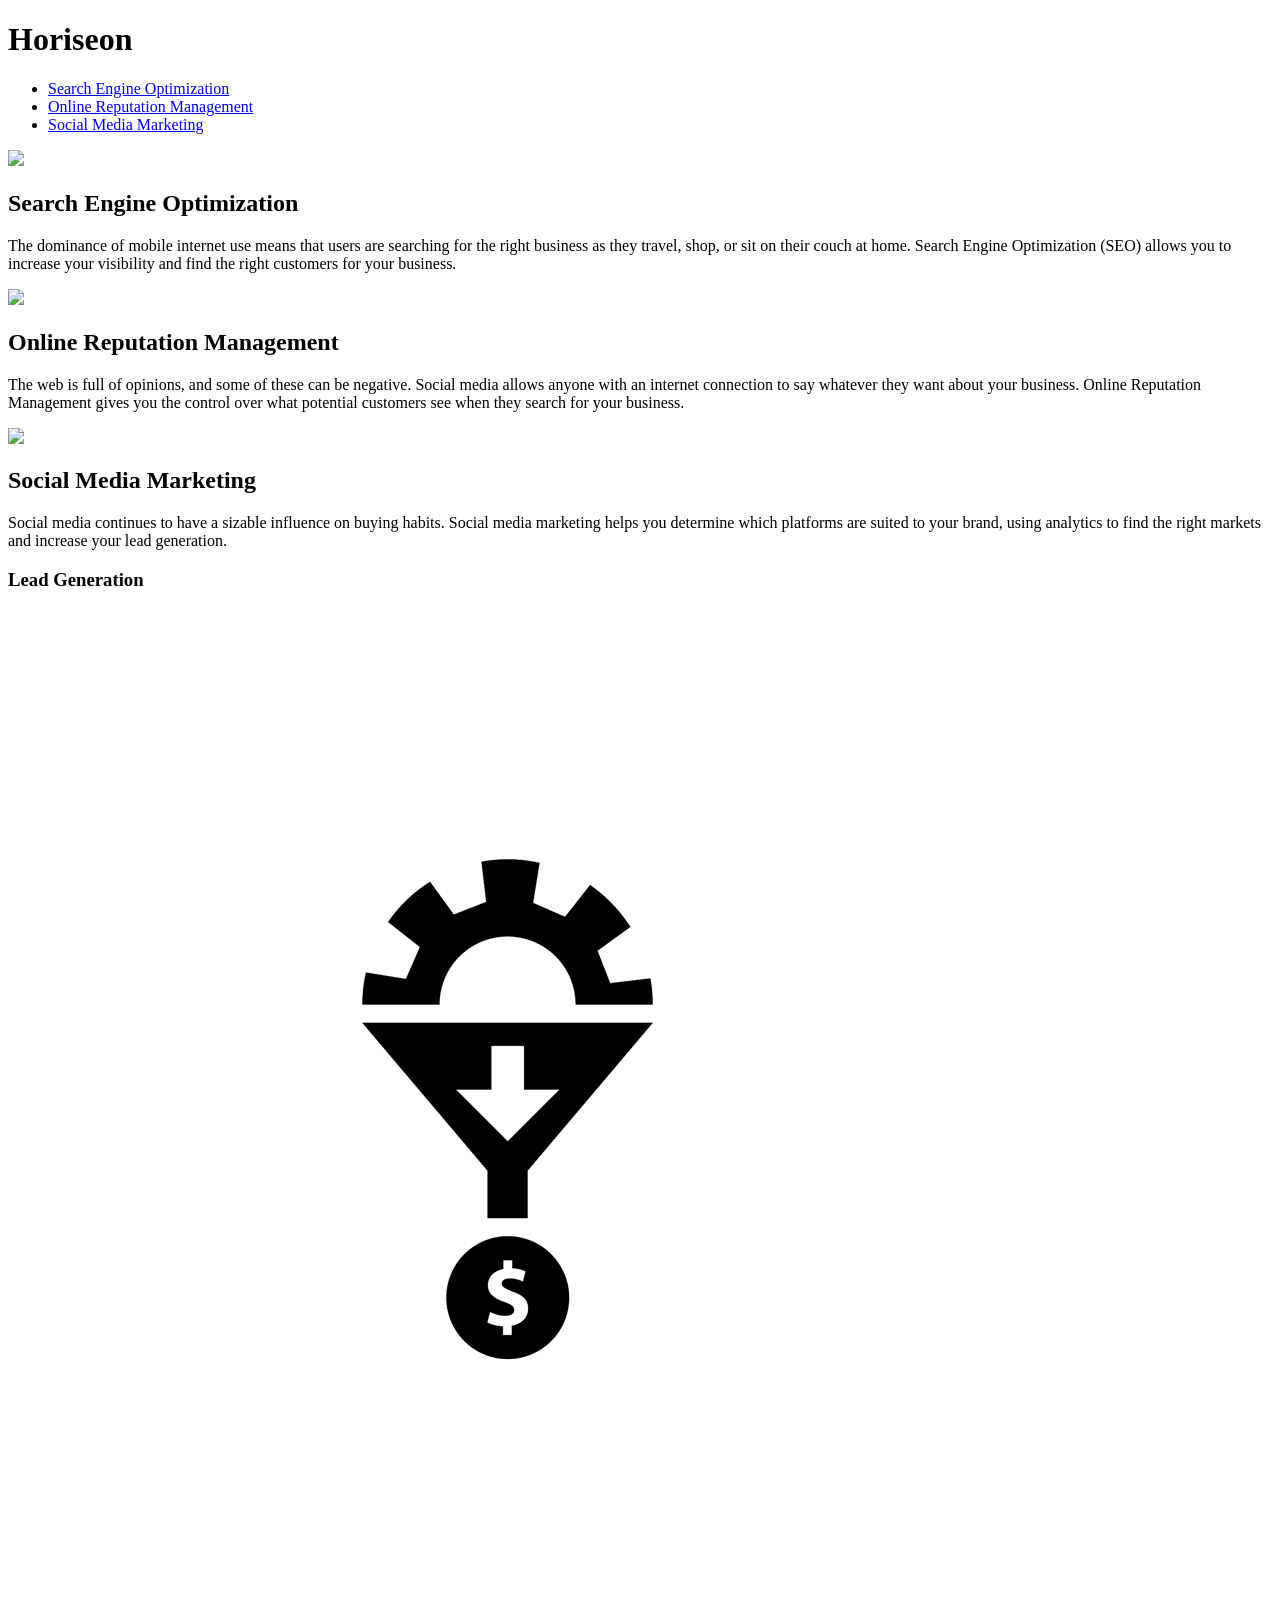
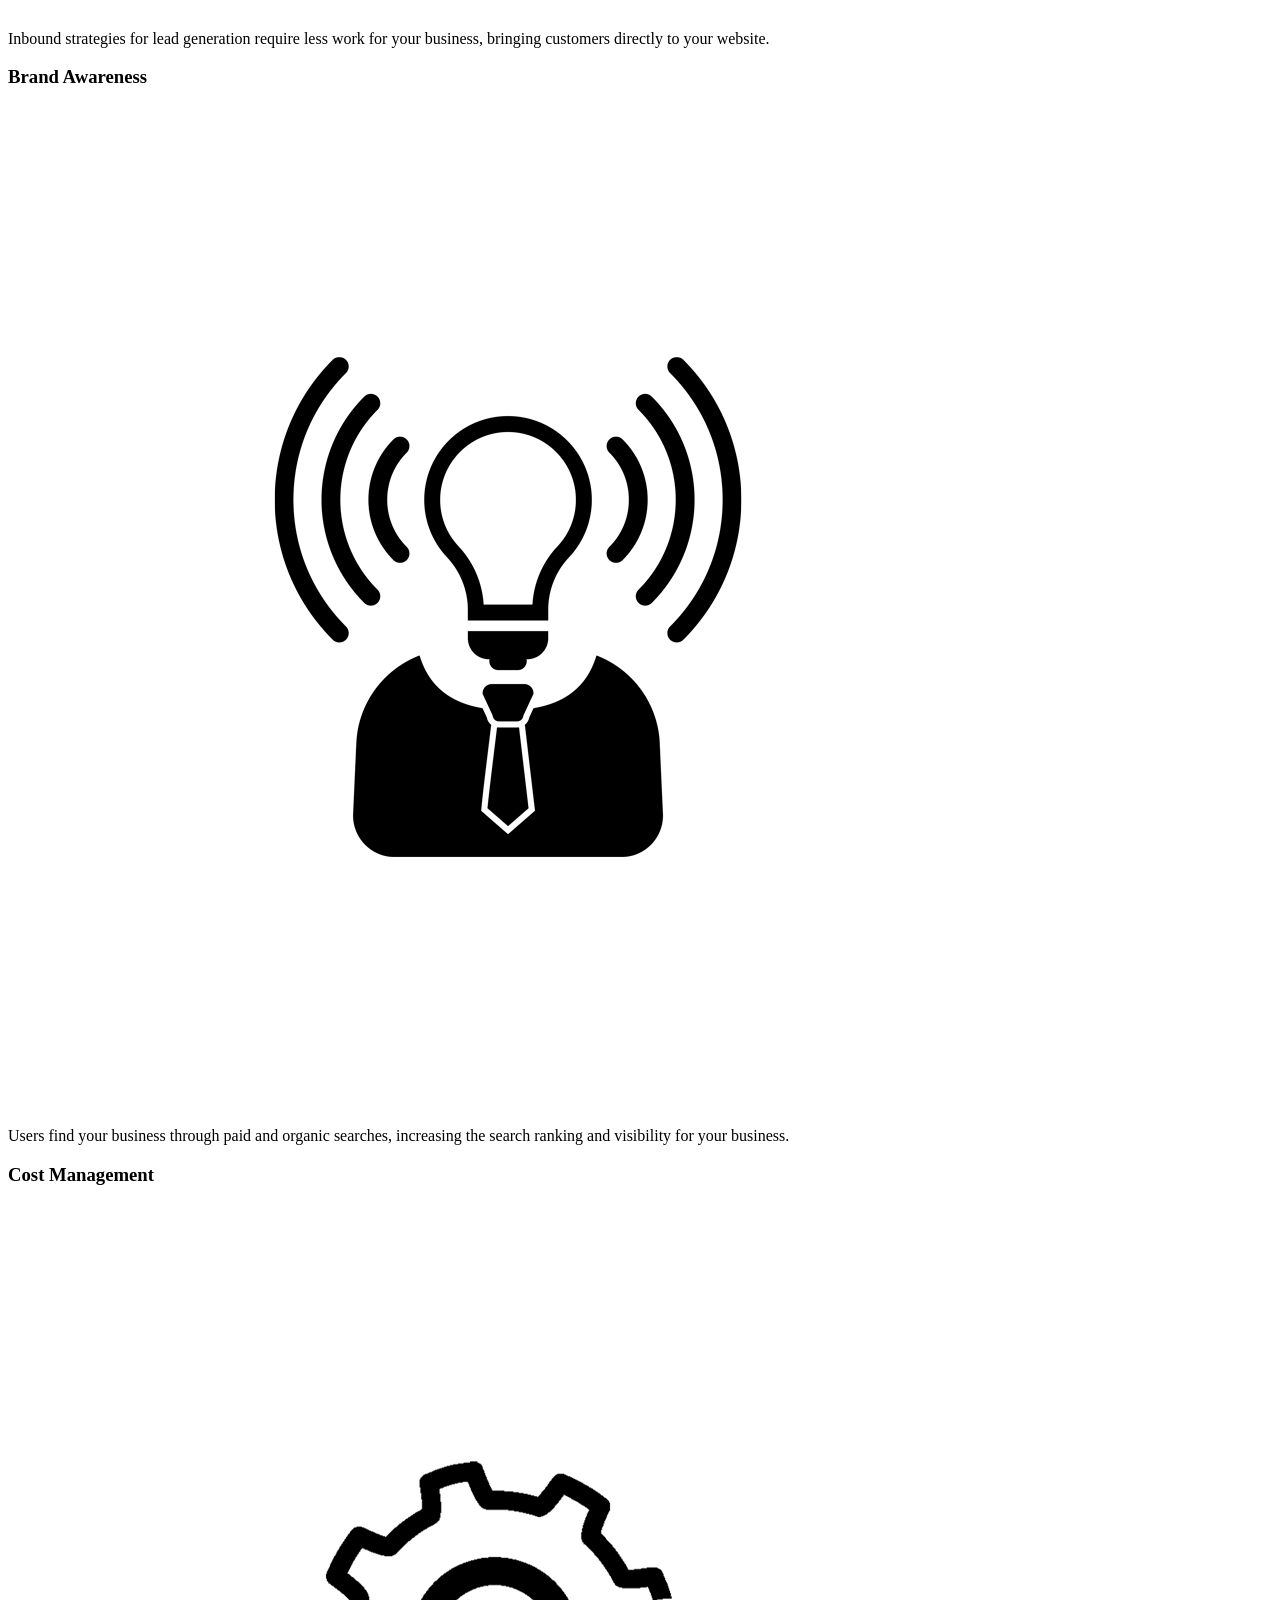
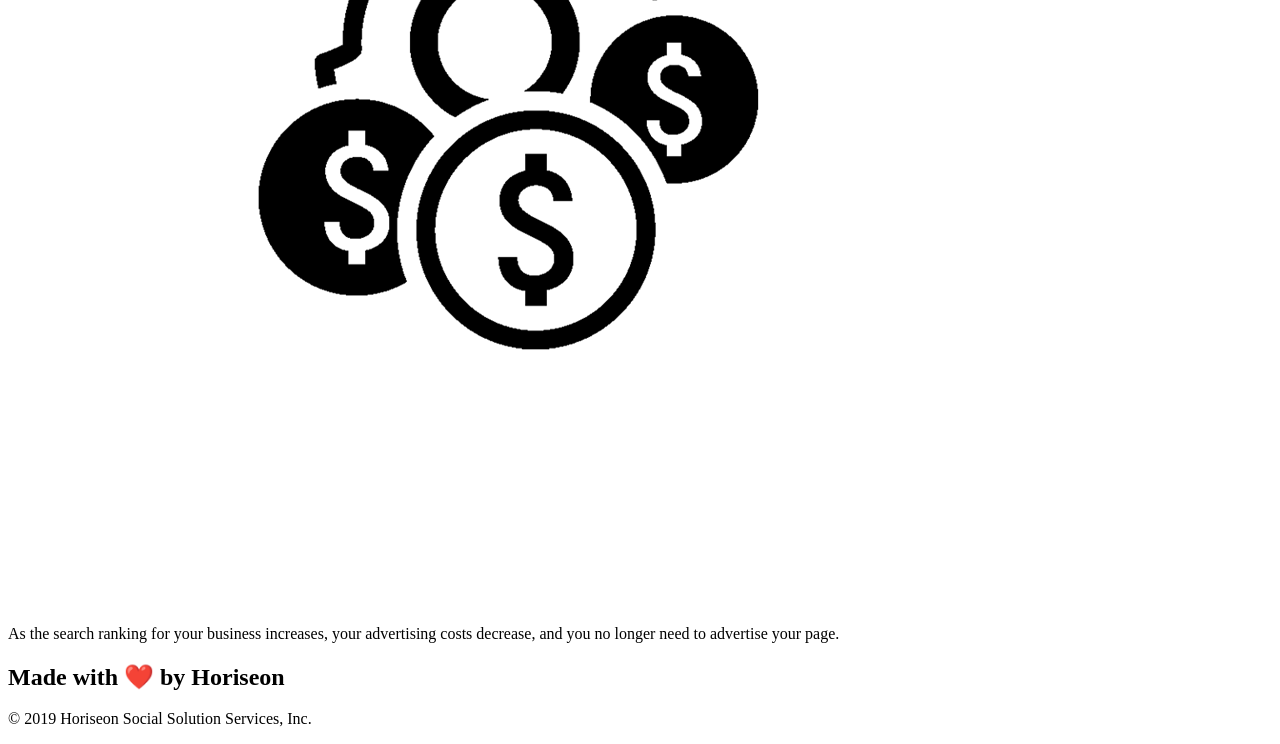
==== starter/index.html @ 7695eac5 "Added starter code" ====
<!DOCTYPE html>
<html lang="en-gb">

<head>
    <meta charset="UTF-8" />
    <link rel="stylesheet" href="./assets/css/style.css">
    <title>website</title>
</head>

<body>
    <div class="header">
        <h1>Hori<span class="seo">seo</span>n</h1>
        <div>
            <ul>
                <li>
                    <a href="#search-engine-optimization">Search Engine Optimization</a>
                </li>
                <li>
                    <a href="#online-reputation-management">Online Reputation Management</a>
                </li>
                <li>
                    <a href="#social-media-marketing">Social Media Marketing</a>
                </li>
            </ul>
        </div>
    </div>
    <div class="hero"></div>
    <div class="content">
        <div class="search-engine-optimization">
            <img src="./assets/images/search-engine-optimization.jpg" class="float-left" />
            <h2>Search Engine Optimization</h2>
            <p>
                The dominance of mobile internet use means that users are searching for the right business as they travel, shop, or sit on their couch at home. Search Engine Optimization (SEO) allows you to increase your visibility and find the right customers for your business.
            </p>
        </div>
        <div id="online-reputation-management" class="online-reputation-management">
            <img src="./assets/images/online-reputation-management.jpg" class="float-right" />
            <h2>Online Reputation Management</h2>
            <p>
                The web is full of opinions, and some of these can be negative. Social media allows anyone with an internet connection to say whatever they want about your business. Online Reputation Management gives you the control over what potential customers see when they search for your business.
            </p>
        </div>
        <div id="social-media-marketing" class="social-media-marketing">
            <img src="./assets/images/social-media-marketing.jpg" class="float-left" />
            <h2>Social Media Marketing</h2>
            <p>
                Social media continues to have a sizable influence on buying habits. Social media marketing helps you determine which platforms are suited to your brand, using analytics to find the right markets and increase your lead generation.
            </p>
        </div>
    </div>
    <div class="benefits">
        <div class="benefit-lead">
            <h3>Lead Generation</h3>
            <img src="./assets/images/lead-generation.png" />
            <p>
                Inbound strategies for lead generation require less work for your business, bringing customers directly to your website.
            </p>
        </div>
        <div class="benefit-brand">
            <h3>Brand Awareness</h3>
            <img src="./assets/images/brand-awareness.png" />
            <p>
                Users find your business through paid and organic searches, increasing the search ranking and visibility for your business.
            </p>
        </div>
        <div class="benefit-cost">
            <h3>Cost Management</h3>
            <img src="./assets/images/cost-management.png"></img>
            <p>
                As the search ranking for your business increases, your advertising costs decrease, and you no longer need to advertise your page.
            </p>
        </div>
    </div>
    <div class="footer">
        <h2>Made with ❤️️ by Horiseon</h2>
        <p>
            &copy; 2019 Horiseon Social Solution Services, Inc.
        </p>
    </div>
</body>

</html>
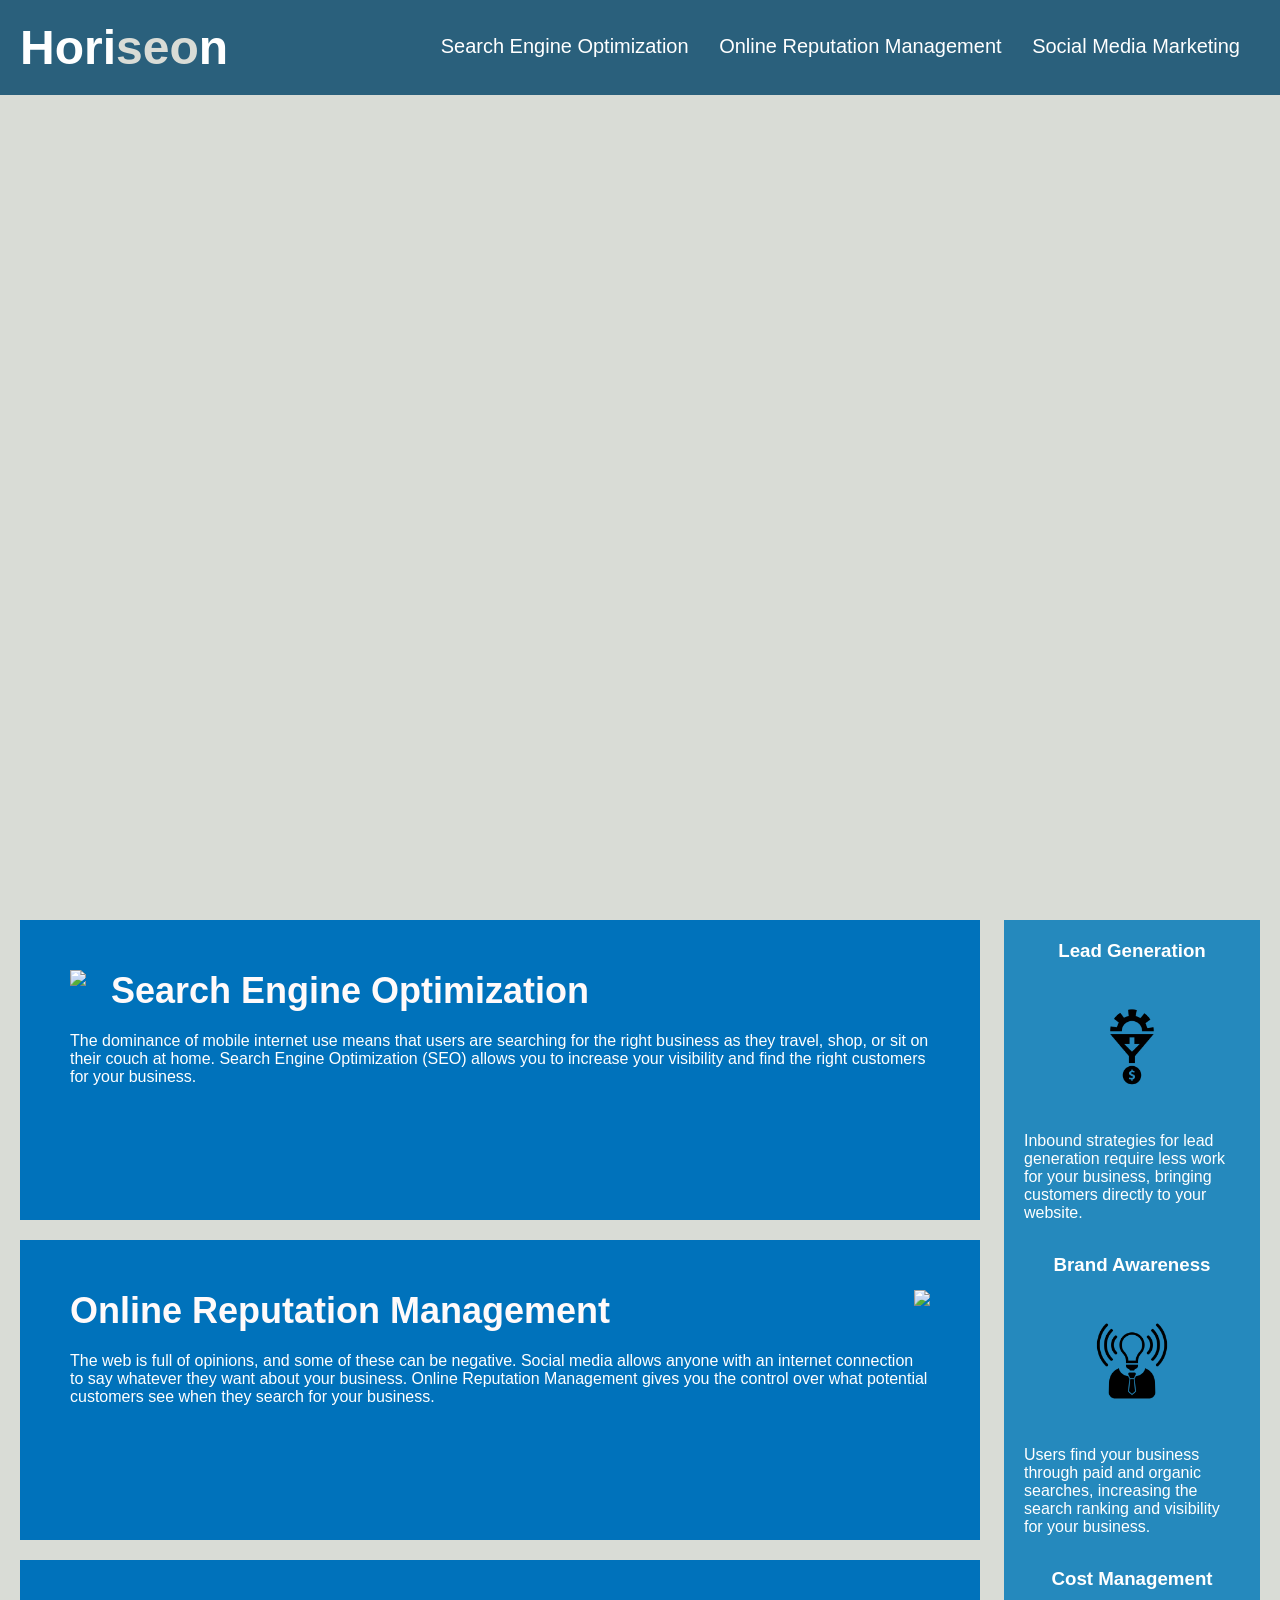
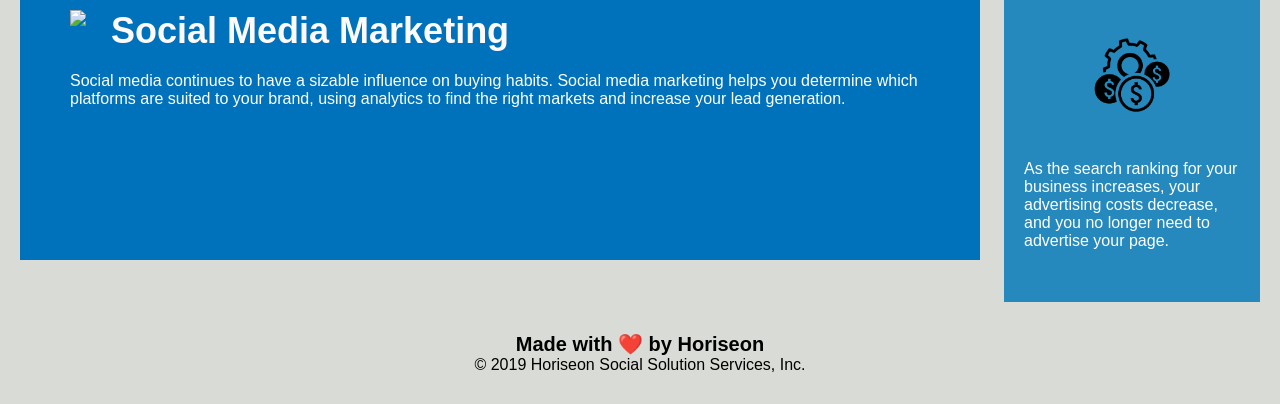
==== commit daf87047: "condensed style code and fixed links" ====
--- a/starter/index.html
+++ b/starter/index.html
@@ -4,7 +4,7 @@
 <head>
     <meta charset="UTF-8" />
     <link rel="stylesheet" href="./assets/css/style.css">
-    <title>website</title>
+    <title>Horiseon | Marketing Services</title>
 </head>
 
 <body>
@@ -25,8 +25,10 @@
         </div>
     </div>
     <div class="hero"></div>
+
+
     <div class="content">
-        <div class="search-engine-optimization">
+        <div id="search-engine-optimization" class="search-engine-optimization">
             <img src="./assets/images/search-engine-optimization.jpg" class="float-left" />
             <h2>Search Engine Optimization</h2>
             <p>
@@ -47,7 +49,11 @@
                 Social media continues to have a sizable influence on buying habits. Social media marketing helps you determine which platforms are suited to your brand, using analytics to find the right markets and increase your lead generation.
             </p>
         </div>
+
+
     </div>
+
+
     <div class="benefits">
         <div class="benefit-lead">
             <h3>Lead Generation</h3>
@@ -70,7 +76,9 @@
                 As the search ranking for your business increases, your advertising costs decrease, and you no longer need to advertise your page.
             </p>
         </div>
+    
     </div>
+    
     <div class="footer">
         <h2>Made with ❤️️ by Horiseon</h2>
         <p>
--- a/starter/assets/css/style.css
+++ b/starter/assets/css/style.css
@@ -0,0 +1,134 @@
+* {
+    box-sizing: border-box;
+    padding: 0;
+    margin: 0;
+}
+
+body {
+    background-color: #d9dcd6;
+}
+
+.header {
+    padding: 20px;
+    font-family: 'Trebuchet MS', 'Lucida Sans Unicode', 'Lucida Grande', 'Lucida Sans', Arial, sans-serif;
+    background-color: #2a607c;
+    color: #ffffff;
+}
+
+.header h1 {
+    display: inline-block;
+    font-size: 48px;
+}
+
+.header h1 .seo {
+    color: #d9dcd6;
+}
+
+.header div {
+    padding-top: 15px;
+    margin-right: 20px;
+    float: right;
+    font-family: 'Gill Sans', 'Gill Sans MT', Calibri, 'Trebuchet MS', sans-serif;
+    font-size: 20px;
+}
+
+.header div ul {
+    list-style-type: none;
+}
+
+.header div ul li {
+    display: inline-block;
+    margin-left: 25px;
+}
+
+a {
+    color: #ffffff;
+    text-decoration: none;
+}
+
+p {
+    font-size: 16px;
+    
+}
+
+.hero {
+    height: 800px;
+    width: 100%;
+    margin-bottom: 25px;
+    background-image: url("../images/digital-marketing-meeting.jpg");
+    background-size: cover;
+    background-position: center;
+}
+
+.float-left {
+    float: left;
+    margin-right: 25px;
+}
+
+.float-right {
+    float: right;
+    margin-left: 25px;
+}
+
+.content {
+    width: 75%;
+    display: inline-block;
+    margin-left: 20px;
+}
+
+.benefits {
+    margin-right: 20px;
+    padding: 20px;
+    clear: both;
+    float: right;
+    width: 20%;
+    height: 100%;
+    font-family: 'Gill Sans', 'Gill Sans MT', Calibri, 'Trebuchet MS', sans-serif;
+    background-color: #2589bd;
+}
+
+.benefit-lead, .benefit-brand, .benefit-cost {
+    margin-bottom: 32px;
+    color: #ffffff;
+}
+
+.benefit-lead h3, .benefit-brand h3, .benefit-cost h3 {
+    margin-bottom: 10px;
+    text-align: center;
+}
+
+.benefit-lead img, .benefit-brand img, .benefit-cost img {
+    display: block;
+    margin: 10px auto;
+    max-width: 150px;
+}
+
+.search-engine-optimization, .online-reputation-management, .social-media-marketing {
+    margin-bottom: 20px;
+    padding: 50px;
+    height: 300px;
+    font-family: 'Gill Sans', 'Gill Sans MT', Calibri, 'Trebuchet MS', sans-serif;
+    background-color: #0072bb;
+    color: #ffffff;
+}
+
+.search-engine-optimization img, .online-reputation-management img, .social-media-marketing img {
+    max-height: 200px;
+}
+
+.search-engine-optimization h2, .online-reputation-management h2, .social-media-marketing h2 {
+    margin-bottom: 20px;
+    font-size: 36px;
+    color: rgb(255, 250, 250);
+}
+
+.footer {
+    padding: 30px;
+    clear: both;
+    font-family: 'Trebuchet MS', 'Lucida Sans Unicode', 'Lucida Grande', 'Lucida Sans', Arial, sans-serif;
+    text-align: center;
+}
+
+.footer h2 {
+    font-size: 20px;
+}
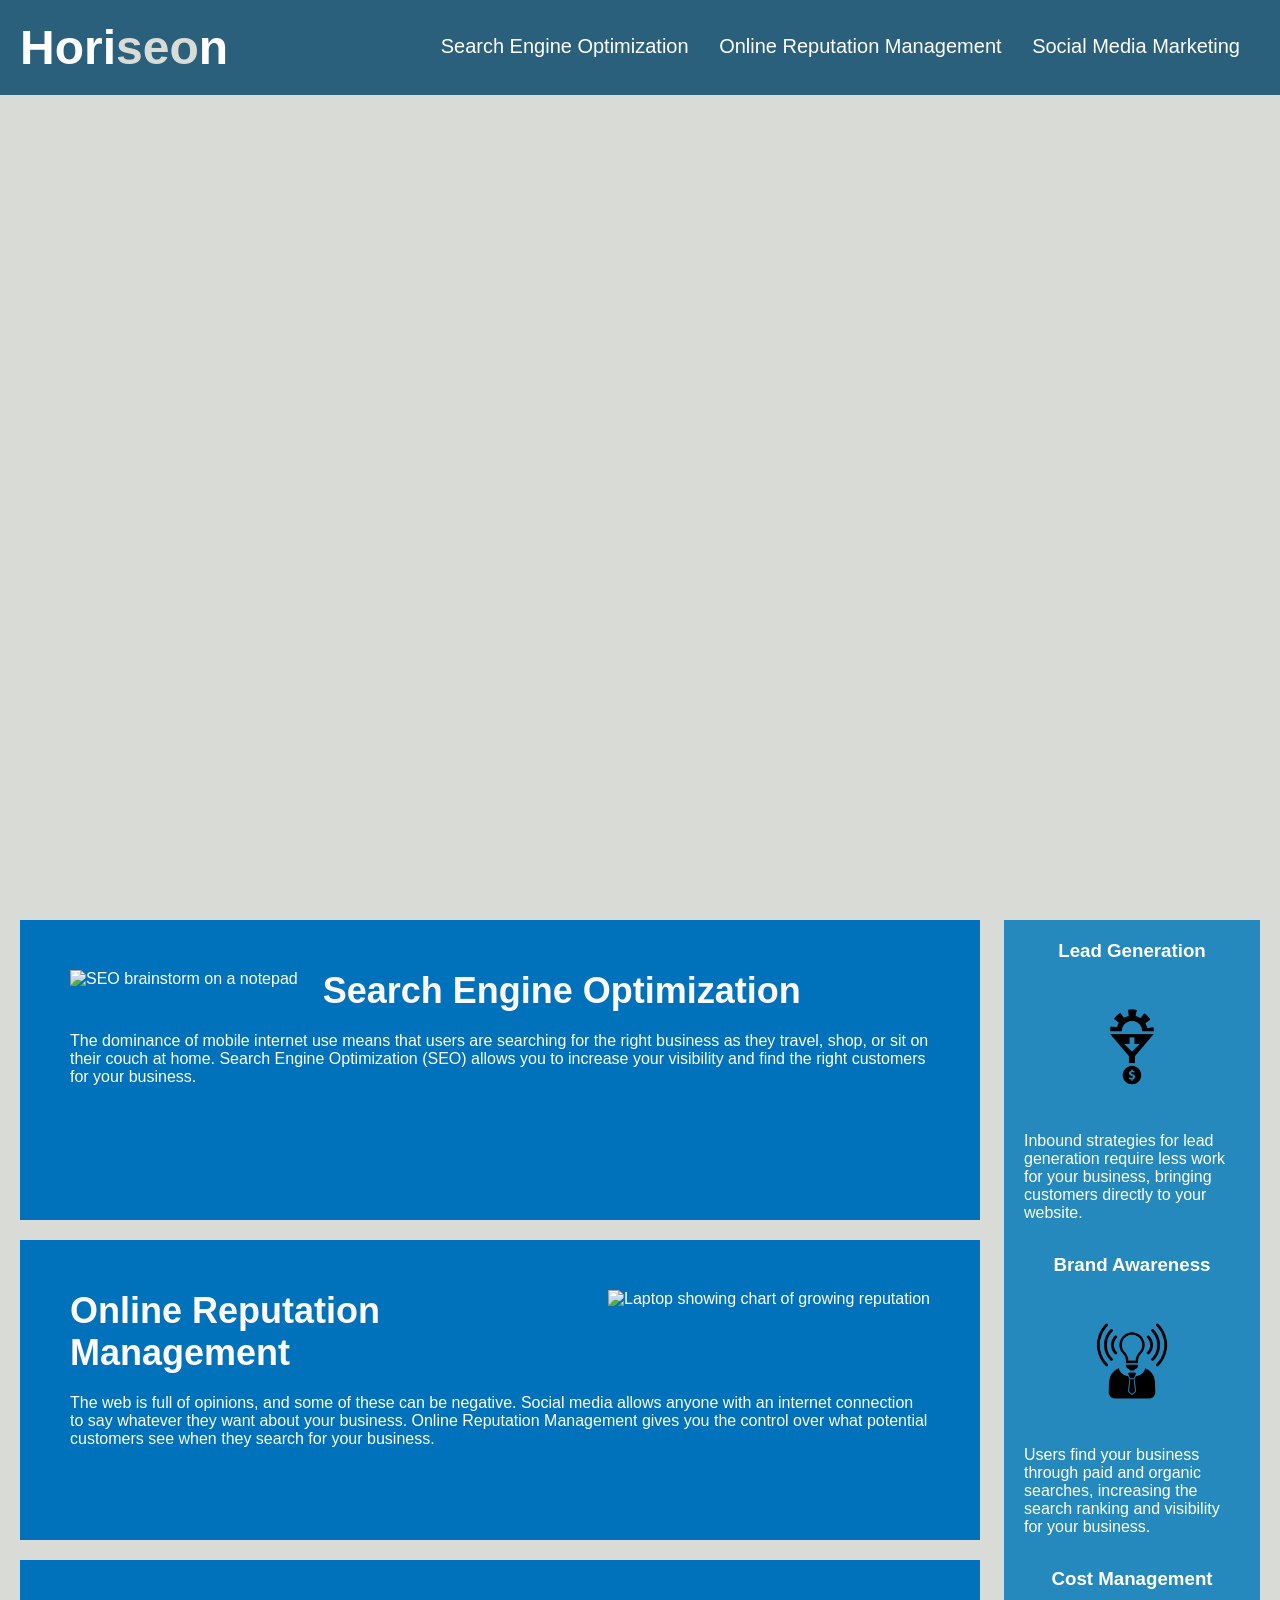
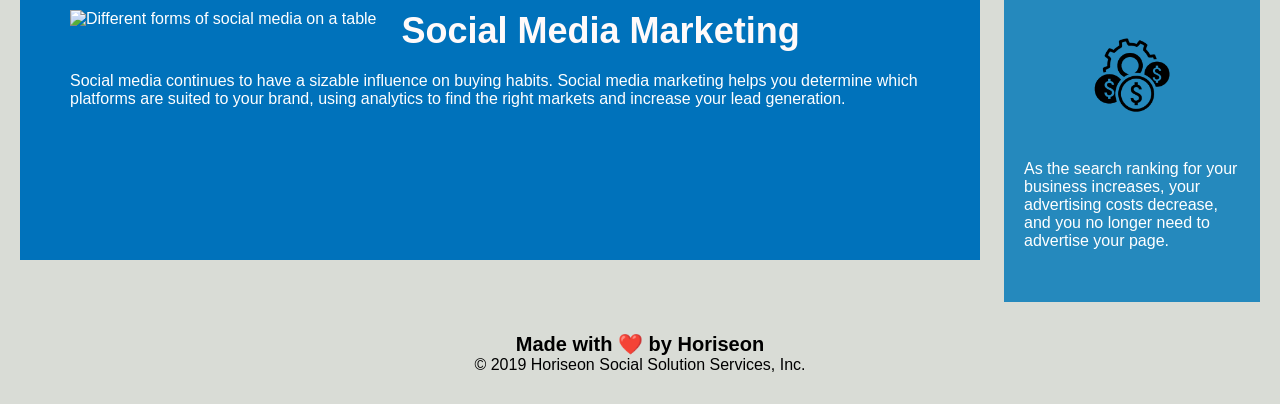
==== commit 30778e19: "added Alt to images" ====
--- a/starter/index.html
+++ b/starter/index.html
@@ -24,26 +24,26 @@
             </ul>
         </div>
     </div>
+    
     <div class="hero"></div>
-
 
     <div class="content">
         <div id="search-engine-optimization" class="search-engine-optimization">
-            <img src="./assets/images/search-engine-optimization.jpg" class="float-left" />
+            <img src="./assets/images/search-engine-optimization.jpg" class="float-left" alt="SEO brainstorm on a notepad" />
             <h2>Search Engine Optimization</h2>
             <p>
                 The dominance of mobile internet use means that users are searching for the right business as they travel, shop, or sit on their couch at home. Search Engine Optimization (SEO) allows you to increase your visibility and find the right customers for your business.
             </p>
         </div>
         <div id="online-reputation-management" class="online-reputation-management">
-            <img src="./assets/images/online-reputation-management.jpg" class="float-right" />
+            <img src="./assets/images/online-reputation-management.jpg" class="float-right" alt="Laptop showing chart of growing reputation" />
             <h2>Online Reputation Management</h2>
             <p>
                 The web is full of opinions, and some of these can be negative. Social media allows anyone with an internet connection to say whatever they want about your business. Online Reputation Management gives you the control over what potential customers see when they search for your business.
             </p>
         </div>
         <div id="social-media-marketing" class="social-media-marketing">
-            <img src="./assets/images/social-media-marketing.jpg" class="float-left" />
+            <img src="./assets/images/social-media-marketing.jpg" class="float-left" alt="Different forms of social media on a table"/>
             <h2>Social Media Marketing</h2>
             <p>
                 Social media continues to have a sizable influence on buying habits. Social media marketing helps you determine which platforms are suited to your brand, using analytics to find the right markets and increase your lead generation.
@@ -57,21 +57,21 @@
     <div class="benefits">
         <div class="benefit-lead">
             <h3>Lead Generation</h3>
-            <img src="./assets/images/lead-generation.png" />
+            <img src="./assets/images/lead-generation.png" alt="Lead Generation icon"/>
             <p>
                 Inbound strategies for lead generation require less work for your business, bringing customers directly to your website.
             </p>
         </div>
         <div class="benefit-brand">
             <h3>Brand Awareness</h3>
-            <img src="./assets/images/brand-awareness.png" />
+            <img src="./assets/images/brand-awareness.png" alt="Brand awareness icon"/>
             <p>
                 Users find your business through paid and organic searches, increasing the search ranking and visibility for your business.
             </p>
         </div>
         <div class="benefit-cost">
             <h3>Cost Management</h3>
-            <img src="./assets/images/cost-management.png"></img>
+            <img src="./assets/images/cost-management.png" alt="Cost Management icon" ></img>
             <p>
                 As the search ranking for your business increases, your advertising costs decrease, and you no longer need to advertise your page.
             </p>
